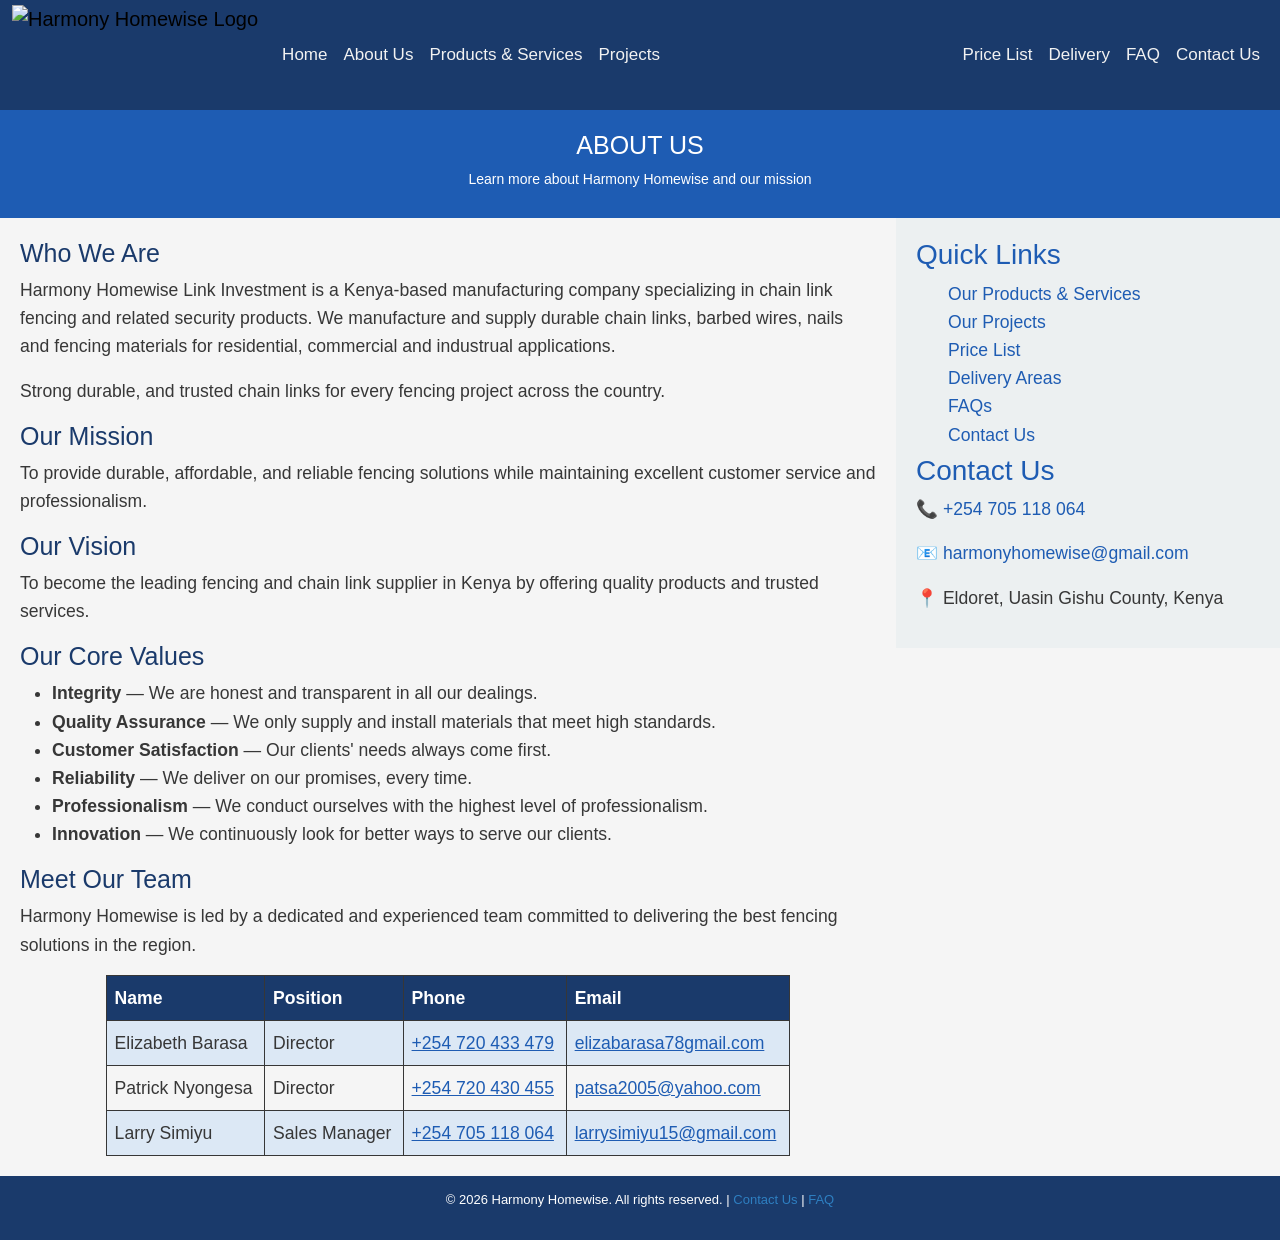
==== about.html @ 5f29eb8c "Add content, naviagetion and banner in about.html" ====
<!DOCTYPE html>
<html lang="en">
<head>
    <meta charset="UTF-8">
    <meta name="viewport" content="width=device-width, initial-scale=1.0">
    <title>Harmony Homewise - About Us</title>

    <!-- Bootstrap CSS -->
    <link href="https://cdn.jsdelivr.net/npm/bootstrap@5.3.0/dist/css/bootstrap.min.css" rel="stylesheet">

    <!-- Custom CSS -->
    <link rel="stylesheet" href="css/style.css">
</head>
<body>

    <!-- NAVIGATION -->
    <nav class="navbar navbar-expand-lg">
        <div class="container-fluid">
            <a class="navbar-brand" href="index.html">
                <img src="images/Logo.jpeg" alt="Harmony Homewise Logo">
            </a>
            <button class="navbar-toggler" type="button" data-bs-toggle="collapse" data-bs-target="#navbarNav">
                <span class="navbar-toggler-icon"></span>
            </button>
            <div class="collapse navbar-collapse" id="navbarNav">
                <ul class="navbar-nav me-auto">
                    <li class="nav-item"><a class="nav-link" href="index.html">Home</a></li>
                    <li class="nav-item"><a class="nav-link" href="about.html">About Us</a></li>
                    <li class="nav-item"><a class="nav-link" href="products.html">Products & Services</a></li>
                    <li class="nav-item"><a class="nav-link" href="projects.html">Projects</a></li>
                </ul>
                <ul class="navbar-nav">
                    <li class="nav-item"><a class="nav-link" href="pricelist.html">Price List</a></li>
                    <li class="nav-item"><a class="nav-link" href="delivery.html">Delivery</a></li>
                    <li class="nav-item"><a class="nav-link" href="faq.html">FAQ</a></li>
                    <li class="nav-item"><a class="nav-link" href="contact.html">Contact Us</a></li>
                </ul>
            </div>
        </div>
    </nav>

    <!-- BANNER -->
    <div class="banner">
        <h1>About Us</h1>
        <p>Learn more about Harmony Homewise and our mission</p>
    </div>

    <!-- MAIN CONTENT -->
    <div class="row-custom">
        <div class="content">

            <!-- Company Overview -->
            <h2>Who We Are</h2>
            <p>Harmony Homewise Link Investment is a Kenya-based manufacturing company specializing in chain link fencing and related security products. We manufacture and supply durable chain links, barbed wires, nails and fencing materials for residential, commercial and industrual applications.</p>
            <p>Strong durable, and trusted chain links for every fencing project across the country.</p>

            <!-- Mission -->
            <h2>Our Mission</h2>
            <p>To provide durable, affordable, and reliable fencing solutions while maintaining excellent customer service and professionalism.</p>

            <!-- Vision -->
            <h2>Our Vision</h2>
            <p>To become the leading fencing and chain link supplier in Kenya by offering quality products and trusted services.</p>

            <!-- Core Values -->
            <h2>Our Core Values</h2>
            <ul>
                <li><strong>Integrity</strong> — We are honest and transparent in all our dealings.</li>
                <li><strong>Quality Assurance</strong> — We only supply and install materials that meet high standards.</li>
                <li><strong>Customer Satisfaction</strong> — Our clients' needs always come first.</li>
                <li><strong>Reliability</strong> — We deliver on our promises, every time.</li>
                <li><strong>Professionalism</strong> — We conduct ourselves with the highest level of professionalism.</li>
                <li><strong>Innovation</strong> — We continuously look for better ways to serve our clients.</li>
            </ul>

            <!-- Meet the Team -->
            <h2>Meet Our Team</h2>
            <p>Harmony Homewise is led by a dedicated and experienced team committed to delivering the best fencing solutions in the region.</p>
            <table>
                <tr>
                    <th>Name</th>
                    <th>Position</th>
                    <th>Phone</th>
                    <th>Email</th>
                </tr>
                <tr>
                    <td>Elizabeth Barasa</td>
                    <td>Director</td>
                    <td><a href="tel:+254720433479">+254 720 433 479</a></td>
                    <td><a href="mailto:elizabarasa78@gmail.com">elizabarasa78gmail.com</a></td>
                </tr>
                <tr>
                    <td>Patrick Nyongesa</td>
                    <td>Director</td>
                    <td><a href="tel:+254720430455">+254 720 430 455</a></td>
                    <td><a href="mailto:patsa2005@yahoo.com">patsa2005@yahoo.com</a></td>
                </tr>
                <tr>
                    <td>Larry Simiyu</td>
                    <td>Sales Manager</td>
                    <td><a href="tel:+254705118064">+254 705 118 064</a></td>
                    <td><a href="mailto:larrysimiyu15@gmail.com">larrysimiyu15@gmail.com</a></td>
                </tr>
            </table>

        </div>

        <!-- SIDEBAR -->
        <div class="sidebar">
            <h3>Quick Links</h3>
            <ul>
                <li><a href="products.html">Our Products & Services</a></li>
                <li><a href="projects.html">Our Projects</a></li>
                <li><a href="pricelist.html">Price List</a></li>
                <li><a href="delivery.html">Delivery Areas</a></li>
                <li><a href="faq.html">FAQs</a></li>
                <li><a href="contact.html">Contact Us</a></li>
            </ul>


            <h3>Contact Us</h3>
            <p>📞 <a href="tel:+254705118064">+254 705 118 064</a></p>
            <p>📧 <a href="mailto:harmonyhomewise@gmail.com">harmonyhomewise@gmail.com</a></p>
            <p>📍 Eldoret, Uasin Gishu County, Kenya</p>
        </div>
    </div>

    <!-- FOOTER -->
    <div class="footer">
        <p>&#169; 2026 Harmony Homewise. All rights reserved. |
        <a href="contact.html">Contact Us</a> |
        <a href="faq.html">FAQ</a></p>
    </div>

    <!-- Bootstrap JS -->
    <script src="https://cdn.jsdelivr.net/npm/bootstrap@5.3.0/dist/js/bootstrap.bundle.min.js"></script>

    <!-- Custom JS -->
    <script src="js/script.js"></script>

</body>
</html>
---- css/style.css ----
/* GENERAL STYLES */
body {
    background-color: #f5f5f5;
    margin: 0;
    color: #373737;
    font-family: 'Arial', sans-serif;
    font-size: 1.1em;
    line-height: 1.6em;
}

* {
    box-sizing: border-box;
}

h1 {
    text-transform: uppercase;
}

h2 {
    color: #1a3a6b;
    font-size: 25px;
}

h3 {
    color: #1e5cb3;
}

a {
    color: #1e5cb3;
}

/* IMAGES */
img {
    max-width: 100%;
    height: auto;
}

.content img {
    width: 100%;
    height: 250px;
    object-fit: cover;
    margin-bottom: 10px;
}

.sidebar img {
    width: 100%;
    height: auto;
}

/* NAVIGATION  */
.navbar {
    background-color: #1a3a6b !important;
    padding: 0 !important;
}

.navbar-brand img {
    height: 100px;
    width: auto;
    display: block;
}

.navbar-nav .nav-link {
    color: #f2f2f2 !important;
    font-size: 17px;
    font-family: Arial, Helvetica, sans-serif;
    padding: 14px 16px;
}

.navbar-nav .nav-link:hover {
    background-color: #2e7fc1 !important;
    color: #ffffff !important;
}

.navbar-toggler {
    border-color: #f2f2f2;
}

/* BANNER */
.banner {
    background-color: #1e5cb3;
    color: white;
    padding: 20px;
    text-align: center;
}

.banner h1 {
    font-size: 25px;
    margin: 0;
}

.banner p {
    font-size: 14px;
    margin: 5px 0;
}

/* LAYOUT */
.row-custom::after {
    content: "";
    display: block;
    clear: both;
}

.content {
    float: left;
    width: 70%;
    padding: 20px;
}

.sidebar {
    float: left;
    width: 30%;
    padding: 20px;
    background-color: #ecf0f1;
}

.sidebar a {
    color: #1e5cb3;
    text-decoration: none;
}

.sidebar a:hover {
    text-decoration: underline;
}

.sidebar ul {
    list-style-type: none;
    margin-bottom: 5px;
}

/* FOOTER */
.footer {
    background-color: #1a3a6b;
    color: white;
    text-align: center;
    font-size: small;
    padding: 10px;
    left: 0;
    bottom: 0;
    width: 100%;
}

.footer a {
    color: #2e7fc1;
    text-decoration: none;
}

.footer a:hover {
    text-decoration: underline;
}

/* TABLES  */
table {
    border: 1px solid #373737;
    border-collapse: collapse;
    width: 80%;
    margin: 0 auto;
}

table th {
    border: 1px solid #373737;
    padding: 8px;
    background-color: #1a3a6b;
    color: white;
}

table td {
    border: 1px solid #373737;
    padding: 8px;
    text-align: left;
}

tr:nth-child(even) {
    background-color: #dce8f5;
}

tr:hover {
    background-color: #ebf3fc;
}

/* CONTACT FORM */
.contactForm {
    max-width: 500px;
    margin: 0 auto;
    padding: 20px;
    background-color: #ecf0f1;
    border-radius: 5px;
    border: 1px solid #bdc3c7;
}

.contactForm label {
    margin-bottom: 1px;
    font-weight: bold;
}

.contactForm input,
.contactForm select,
.contactForm textarea {
    width: 100%;
    padding: 12px 16px;
    margin-bottom: 10px;
    border: 1px solid #bdc3c7;
    border-radius: 3px;
    font-size: 1.1em;
    font-family: Arial, Helvetica, sans-serif;
}

.contactForm button {
    background-color: #1e5cb3;
    color: white;
    padding: 12px 20px;
    border: none;
    border-radius: 3px;
    cursor: pointer;
    font-size: 1.1em;
}

.contactForm button:hover {
    background-color: #1a3a6b;
}

/* ===== FORM VALIDATION MESSAGES ===== */
.error {
    color: red;
    font-size: smaller;
    margin: 0;
}

.success {
    color: green;
    font-size: smaller;
    margin: 0;
}

/* ===== GALLERY (flexbox) ===== */
.gallery {
    display: flex;
    flex-wrap: wrap;
    gap: 10px;
    padding: 20px;
}

.gallery img {
    width: 30%;
    height: 200px;
    object-fit: cover;
    border: 2px solid #1a3a6b;
    border-radius: 5px;
    transition: transform 0.3s ease;
}

.gallery img:hover {
    transform: scale(1.05);
}


/* HIGHLIGHT */
.highlight {
    font-weight: bold;
    background-color: #1e5cb3;
    color: white;
    padding: 5px;
}

/* RESPONSIVE */
@media screen and (max-width: 950px) {
    .content, .sidebar {
        width: 100%;
        padding: 10px;
        float: none;
    }

    .gallery img {
        width: 45%;
    }
}

@media screen and (max-width: 480px) {
    .gallery img {
        width: 100%;
    }
}
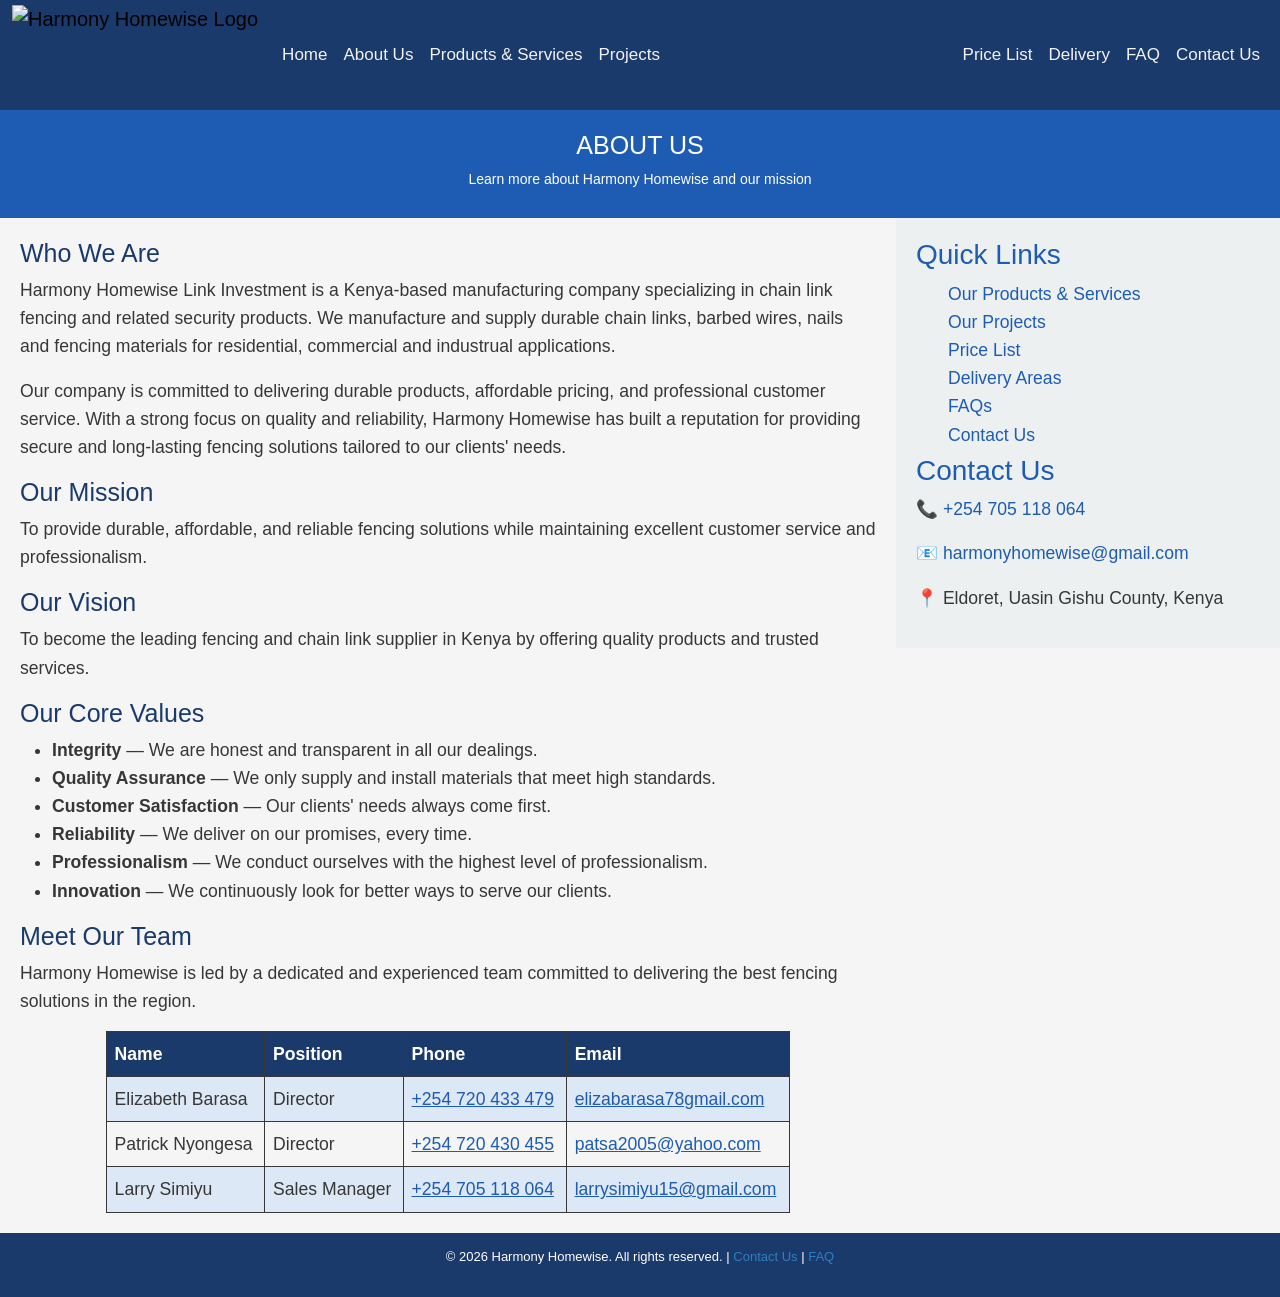
==== commit 4e2738f3: "Cut and exchanged one paragraph from index.html to about.html and vice versa" ====
--- a/about.html
+++ b/about.html
@@ -52,7 +52,7 @@
             <!-- Company Overview -->
             <h2>Who We Are</h2>
             <p>Harmony Homewise Link Investment is a Kenya-based manufacturing company specializing in chain link fencing and related security products. We manufacture and supply durable chain links, barbed wires, nails and fencing materials for residential, commercial and industrual applications.</p>
-            <p>Strong durable, and trusted chain links for every fencing project across the country.</p>
+            <p>Our company is committed to delivering durable products, affordable pricing, and professional customer service. With a strong focus on quality and reliability, Harmony Homewise has built a reputation for providing secure and long-lasting fencing solutions tailored to our clients' needs.</p>
 
             <!-- Mission -->
             <h2>Our Mission</h2>
